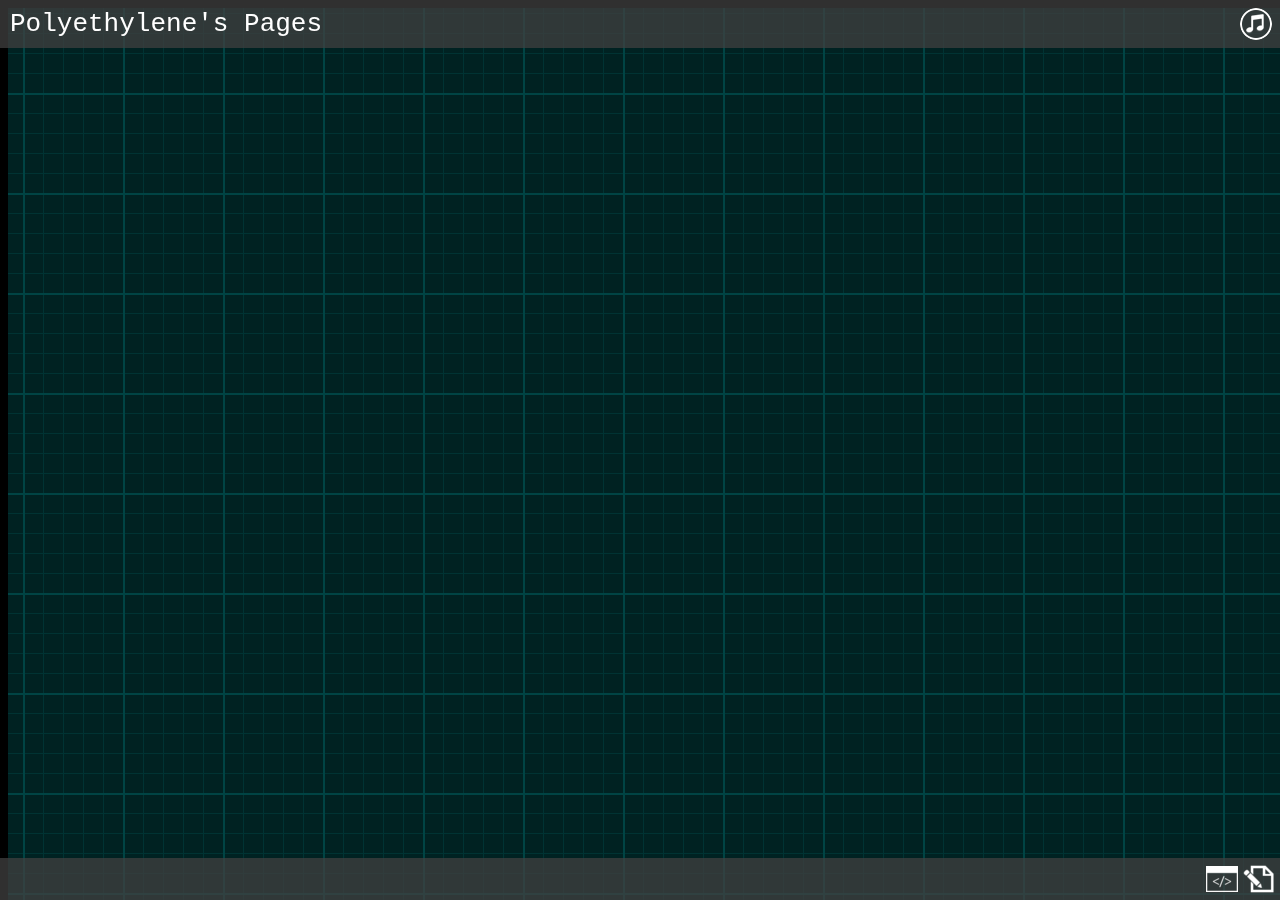
==== index.html @ 4a96250b "Built" ====
<!doctype html>
<html>
<head>
<meta charset="utf-8">
<meta name="viewport" content="width=device-width, initial-scale=1.0, maximum-scale=1.0, user-scalable=0">
<title>Welcome!</title>
<style type="text/css">
@keyframes playing {
	0% { transform: rotate(0deg);box-shadow: 0 0 0 0 #FFF; }
	50% { transform: rotate(180deg);box-shadow: 0 0 10px 0 #FFF; }
	100% { transform: rotate(360deg);box-shadow: 0 0 0 0 #FFF; }
}

body{
	background: #000;
	--bgmvmtx: 20;
	--bgmvmty: 20;
	--fontsize: 0;
	cursor: default;
	-webkit-user-select: none;
	-moz-user-select: none;
	-ms-user-select: none;
	user-select: none;
}

#background{
	position: fixed;
	left: 0;
	top: 0;
	height: 100%;
	width: 100%;
	overflow: hidden;
	transform: translate(calc(var(--bgmvmtx) * .4px), calc(var(--bgmvmty) * .4px));
}

#mt{
	position: absolute;
	visibility: hidden;
	font-size: calc(var(--fontsize) * 1px);
}
#t{
	position: absolute;
	color: rgba(255,255,255,.9);
	text-shadow: calc(var(--fontsize) * var(--bgmvmtx) / 250 * 1px) calc(var(--fontsize) * var(--bgmvmty) / 250 * 1px) calc(var(--fontsize) / 40 * 1px) rgba(255,255,255,.5);
	white-space: nowrap;
	transform: translate(calc(var(--bgmvmtx) * 1px), calc(var(--bgmvmty) * 1px));
	font-size: calc(var(--fontsize) * 1px);
}

#titlebar{
	position: fixed;
	left: 0;
	top: 0;
	width: 100%;
	box-sizing: border-box;
	height: 48px;
	background: rgba(64,64,64,.75);
	color: #FFFFFF;
	overflow: hidden;
}
#title{
	float: left;
	color: #FFF;
	font-size: 26px;
	font-family: Consolas, "Andale Mono", "Lucida Console", "Lucida Sans Typewriter", Monaco, "Courier New", "monospace";
	line-height: 48px;
	margin-left: 10px;
}
#playb{
	float: right;
	height: 32px;
	width: 32px;
	margin: 8px;
	background: url("media/music_note.png");
	border-radius: 16px;
	cursor: pointer;
}
#playb.playing{
	animation: playing 4s linear 0s infinite normal;
}

#footer{
	position: fixed;
	left: 0;
	bottom: 0;
	width: 100%;
	box-sizing: border-box;
	font-size: 24px;
	padding: 5px;
	background: rgba(64,64,64,.75);
	overflow: hidden;
}
#footer .nav_b{
	display: block;
	text-decoration: none;
	float: right;
	margin-left: 5px;
	background: url("media/nav_ico.png");
	background-position: 0 0;
	height: 32px;
	width: 32px;
}
#footer .nav_b:hover{
	background-position-y: -32px;
}
</style>
</head>

<body>
<div id="background">
  <canvas></canvas>
</div>
<div id="mt"></div>
<div id="t"></div>

<audio id="bgm" preload="auto" loop >
  <source src="media/rain_summer_local.mp3" type="audio/mpeg">
</audio>

<div id="titlebar"><div id="title" title="★">Polyethylene's Pages</div><div id="playb"></div></div>
<div id="footer">
  <a class="nav_b" title="源代码" style="background-position-x: -32px;" href="code"></a>
  <!--a class="nav_b" title="图像" href="img"></a-->
  <a class="nav_b" title="项目" style="background-position-x: -64px;" href="works"></a>
</div>

<script src="media/game0.js" language="javascript"></script>
<script src="background.js" language="javascript"></script>
<script language="javascript">
var pl = false, mx, my;
const _me = document.getElementById("mt"), _e = document.getElementById("t"),
onresize = function(){
	document.body.style.setProperty("--fontsize", window.innerWidth / _me.innerHTML.length / 1.1);
	_e.style.left = window.innerWidth / 2 - _me.offsetWidth / 2 + "px";
	_e.style.top = window.innerHeight / 2 - _me.offsetHeight / 2 + "px";
},
setpos = function(x, y){
	document.body.style.setProperty("--bgmvmtx", - x);
	document.body.style.setProperty("--bgmvmty", - y);
	mx = -x, my = -y;
},
onmousemove = function(e){
	if(pl) return;
	setpos(e.pageX / window.innerWidth * 40 - 20, e.pageY / window.innerHeight * 40 - 20);
},
ontouch = function(e){
	if(pl) return;
	setpos(e.touches[0].pageX / window.innerWidth * 40 - 20, e.touches[0].pageY / window.innerHeight * 40 - 20);
};
window.addEventListener("resize", onresize);
window.addEventListener("mousemove", onmousemove);
window.addEventListener("touchstart", ontouch);
window.addEventListener("touchmove", ontouch);
onresize();

var bgm = document.getElementById("bgm"), pb = document.getElementById("playb"), sg = null, bd;
bgm.onplay = function(){ pb.classList.add("playing"); };
bgm.onpause = function(){ pb.classList.remove("playing"); };
var pbmd = function(e){ e.preventDefault(), bd = true, pl = false, sg = setTimeout(function(){ pl = true, playgame(); }, 3000); },
pbmu = function(){ if(!bd) return; bd = false; if(!pl) clearTimeout(sg), bgm.paused ? bgm.play() : bgm.pause(); };
pb.addEventListener("mousedown", pbmd), pb.addEventListener("touchstart", pbmd);
window.addEventListener("mouseup", pbmu), window.addEventListener("touchend", pbmu);
window.gamestartcall = function(){ pl = true; window.hideBg(); };
window.gameexitcall = function(){ pl = false; window.showBg(); };

var xmlget,
wget = function(url, scr){
	if(url == null) return;
	xmlget = null;
	if (window.XMLHttpRequest) xmlget = new XMLHttpRequest();
	var state_Change = function(){
		if (xmlget.readyState == 4)
			if (xmlget.status == 200) scr(xmlget.responseText);
	}
	if (xmlget != null) xmlget.onreadystatechange = state_Change, xmlget.open("GET", url, true), xmlget.send(null);
}
wget("motto.txt", function(e){
	var tl = e.split("\n");
	var num = parseInt(Math.random() * tl.length);
	document.getElementById("mt").innerHTML = tl[num];
	document.getElementById("t").innerHTML = tl[num];
	onresize();
});
</script>
</body>
</html>
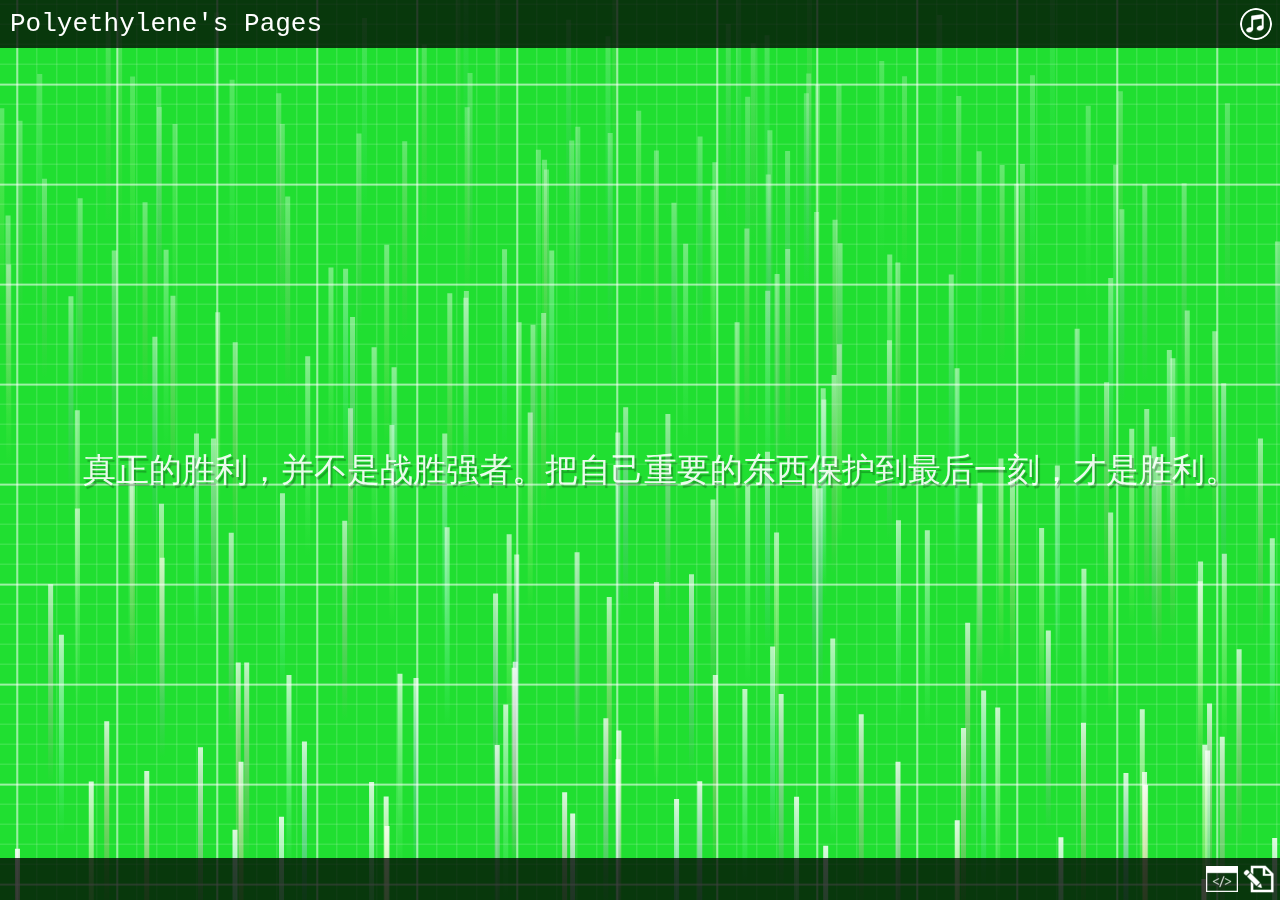
==== commit e7baff3e: "Homepage" ====
--- a/index.html
+++ b/index.html
@@ -16,6 +16,7 @@
 	--bgmvmtx: 20;
 	--bgmvmty: 20;
 	--fontsize: 0;
+	--textcolor: #FFFFFF;
 	cursor: default;
 	-webkit-user-select: none;
 	-moz-user-select: none;
@@ -30,7 +31,7 @@
 	height: 100%;
 	width: 100%;
 	overflow: hidden;
-	transform: translate(calc(var(--bgmvmtx) * .4px), calc(var(--bgmvmty) * .4px));
+
 }
 
 #mt{
@@ -41,10 +42,11 @@
 #t{
 	position: absolute;
 	color: rgba(255,255,255,.9);
-	text-shadow: calc(var(--fontsize) * var(--bgmvmtx) / 250 * 1px) calc(var(--fontsize) * var(--bgmvmty) / 250 * 1px) calc(var(--fontsize) / 40 * 1px) rgba(255,255,255,.5);
 	white-space: nowrap;
 	transform: translate(calc(var(--bgmvmtx) * 1px), calc(var(--bgmvmty) * 1px));
+	text-shadow: calc(var(--fontsize) * var(--bgmvmtx) / 250 * 1px) calc(var(--fontsize) * var(--bgmvmty) / 250 * 1px) calc(var(--fontsize) / 40 * 1px) rgba(0,0,0,.25);
 	font-size: calc(var(--fontsize) * 1px);
+	cursor: help;
 }
 
 #titlebar{
@@ -54,7 +56,7 @@
 	width: 100%;
 	box-sizing: border-box;
 	height: 48px;
-	background: rgba(64,64,64,.75);
+	background: rgba(0,0,0,.75);
 	color: #FFFFFF;
 	overflow: hidden;
 }
@@ -87,7 +89,7 @@
 	box-sizing: border-box;
 	font-size: 24px;
 	padding: 5px;
-	background: rgba(64,64,64,.75);
+	background: rgba(0,0,0,.75);
 	overflow: hidden;
 }
 #footer .nav_b{
@@ -112,9 +114,8 @@
 </div>
 <div id="mt"></div>
 <div id="t"></div>
-
-<audio id="bgm" preload="auto" loop >
-  <source src="media/rain_summer_local.mp3" type="audio/mpeg">
+<audio id="bgm" preload="auto" loop="loop" >
+	<source src="media/rain_summer_local.mp3" type="audio/mpeg">
 </audio>
 
 <div id="titlebar"><div id="title" title="★">Polyethylene's Pages</div><div id="playb"></div></div>
@@ -154,16 +155,30 @@
 onresize();
 
 var bgm = document.getElementById("bgm"), pb = document.getElementById("playb"), sg = null, bd;
-bgm.onplay = function(){ pb.classList.add("playing"); };
-bgm.onpause = function(){ pb.classList.remove("playing"); };
+bgm.onplay = function(){
+	pb.classList.add("playing");
+	if(typeof(Storage) != "undefined") localStorage.setItem("bgm_autoplay", "true");
+}
+bgm.onpause = function(){
+	pb.classList.remove("playing");
+	if(typeof(Storage) != "undefined") localStorage.setItem("bgm_autoplay", "false");
+}
 var pbmd = function(e){ e.preventDefault(), bd = true, pl = false, sg = setTimeout(function(){ pl = true, playgame(); }, 3000); },
 pbmu = function(){ if(!bd) return; bd = false; if(!pl) clearTimeout(sg), bgm.paused ? bgm.play() : bgm.pause(); };
 pb.addEventListener("mousedown", pbmd), pb.addEventListener("touchstart", pbmd);
 window.addEventListener("mouseup", pbmu), window.addEventListener("touchend", pbmu);
-window.gamestartcall = function(){ pl = true; window.hideBg(); };
-window.gameexitcall = function(){ pl = false; window.showBg(); };
-
-var xmlget,
+window.gamestartcall = function(){ pl = true; };
+window.gameexitcall = function(){ pl = false; };
+
+var xmlget, tl = [],
+randtxt = function(){
+	if(tl.length === 0) return;
+	backcolor = "hsl(" + (45 + Math.random() * 135) + ",75%,50%)";
+	var num = parseInt(Math.random() * tl.length);
+	document.getElementById("mt").innerHTML = tl[num];
+	document.getElementById("t").innerHTML = tl[num];
+	onresize();
+},
 wget = function(url, scr){
 	if(url == null) return;
 	xmlget = null;
@@ -175,12 +190,13 @@
 	if (xmlget != null) xmlget.onreadystatechange = state_Change, xmlget.open("GET", url, true), xmlget.send(null);
 }
 wget("motto.txt", function(e){
-	var tl = e.split("\n");
-	var num = parseInt(Math.random() * tl.length);
-	document.getElementById("mt").innerHTML = tl[num];
-	document.getElementById("t").innerHTML = tl[num];
-	onresize();
+	tl = e.split("\n");
+	randtxt();
 });
+document.getElementById("t").addEventListener("click", randtxt);
+window.onload = function(){
+	if(localStorage.getItem("bgm_autoplay") == "true") bgm.autoplay = "autoplay";
+}
 </script>
 </body>
 </html>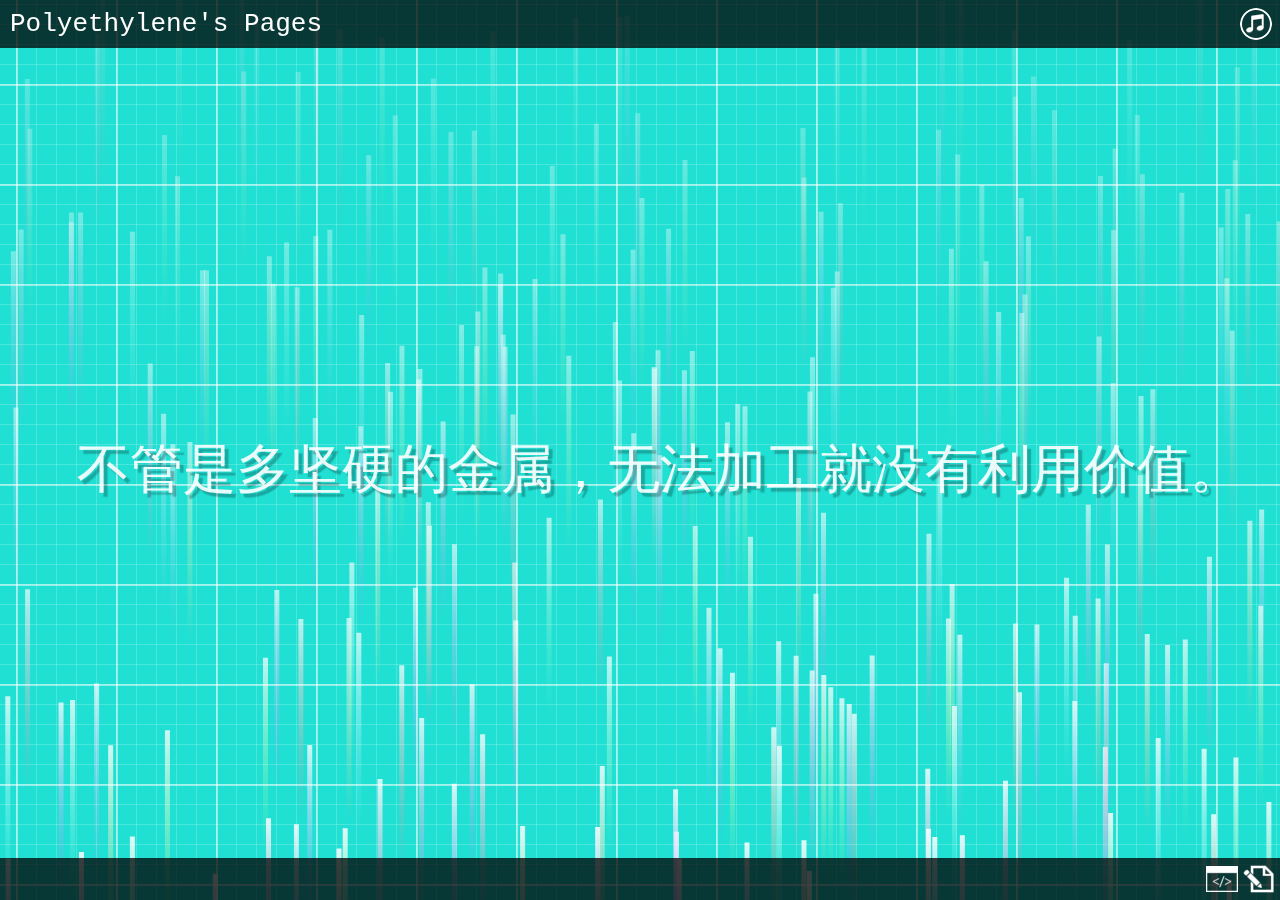
==== commit 16126ab1: "Cumulative updates & Bug fix" ====
--- a/index.html
+++ b/index.html
@@ -12,7 +12,6 @@
 }
 
 body{
-	background: #000;
 	--bgmvmtx: 20;
 	--bgmvmty: 20;
 	--fontsize: 0;
@@ -154,7 +153,7 @@
 window.addEventListener("touchmove", ontouch);
 onresize();
 
-var bgm = document.getElementById("bgm"), pb = document.getElementById("playb"), sg = null, bd;
+var bgm = document.getElementById("bgm"), pb = document.getElementById("playb"), sg = null, bd, lbgm = false;
 bgm.onplay = function(){
 	pb.classList.add("playing");
 	if(typeof(Storage) != "undefined") localStorage.setItem("bgm_autoplay", "true");
@@ -163,12 +162,17 @@
 	pb.classList.remove("playing");
 	if(typeof(Storage) != "undefined") localStorage.setItem("bgm_autoplay", "false");
 }
-var pbmd = function(e){ e.preventDefault(), bd = true, pl = false, sg = setTimeout(function(){ pl = true, playgame(); }, 3000); },
+var pbmd = function(e){
+	e.preventDefault(), bd = true, pl = false, sg = setTimeout(function(){
+		pl = true, lbgm = false, playgame();
+		bgm.paused || (lbgm = true, bgm.pause());
+	}, 3000);
+},
 pbmu = function(){ if(!bd) return; bd = false; if(!pl) clearTimeout(sg), bgm.paused ? bgm.play() : bgm.pause(); };
 pb.addEventListener("mousedown", pbmd), pb.addEventListener("touchstart", pbmd);
 window.addEventListener("mouseup", pbmu), window.addEventListener("touchend", pbmu);
 window.gamestartcall = function(){ pl = true; };
-window.gameexitcall = function(){ pl = false; };
+window.gameexitcall = function(){ pl = false, lbgm && bgm.play(); };
 
 var xmlget, tl = [],
 randtxt = function(){
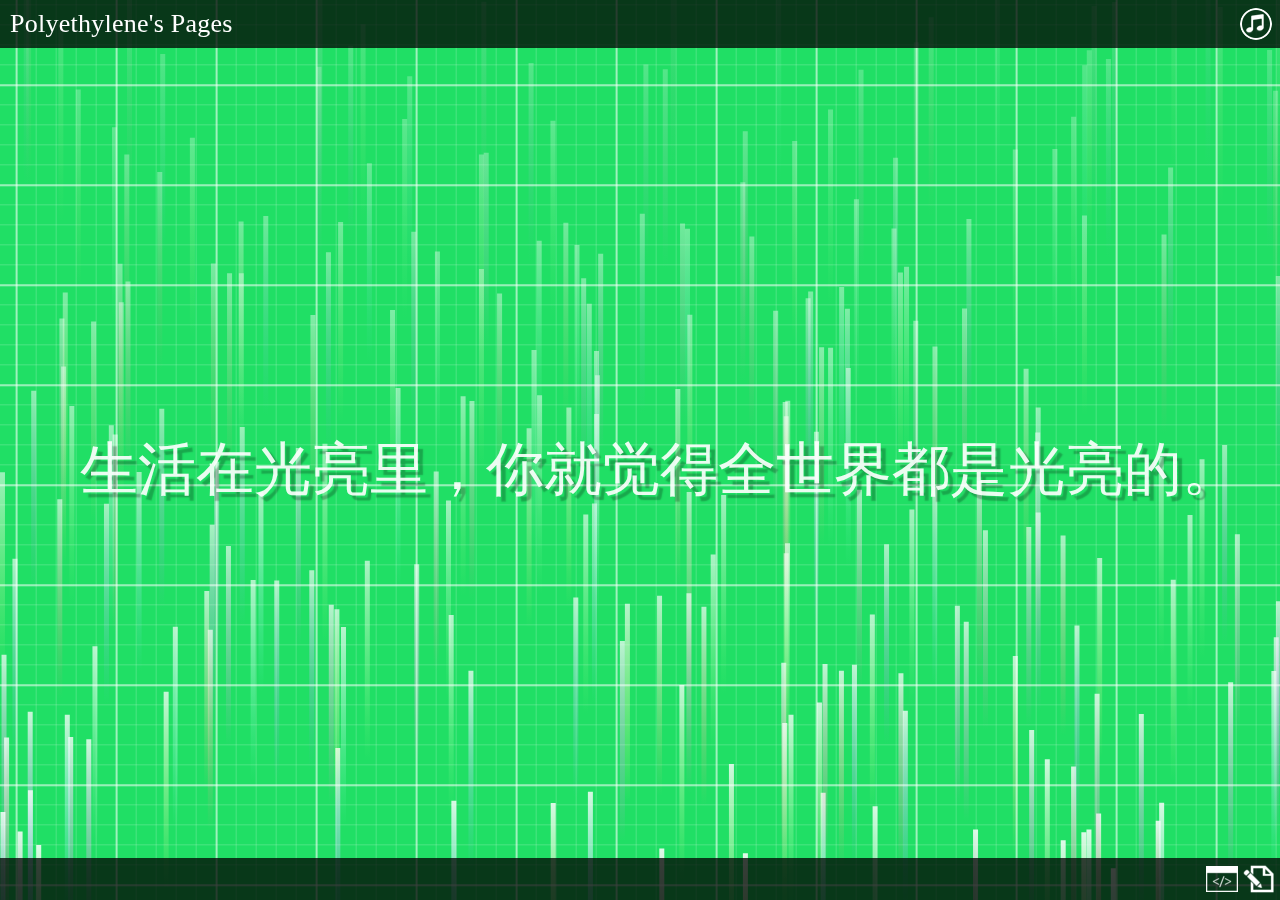
==== commit 6f7280d7: "Add filters" ====
--- a/index.html
+++ b/index.html
@@ -57,18 +57,20 @@
 	height: 48px;
 	background: rgba(0,0,0,.75);
 	color: #FFFFFF;
-	overflow: hidden;
 }
 #title{
 	float: left;
 	color: #FFF;
 	font-size: 26px;
-	font-family: Consolas, "Andale Mono", "Lucida Console", "Lucida Sans Typewriter", Monaco, "Courier New", "monospace";
+	font-family: "sans-serif";
 	line-height: 48px;
 	margin-left: 10px;
+	letter-spacing: .25px;
 }
 #playb{
-	float: right;
+	position: absolute;
+	top: 0;
+	right: 0;
 	height: 32px;
 	width: 32px;
 	margin: 8px;
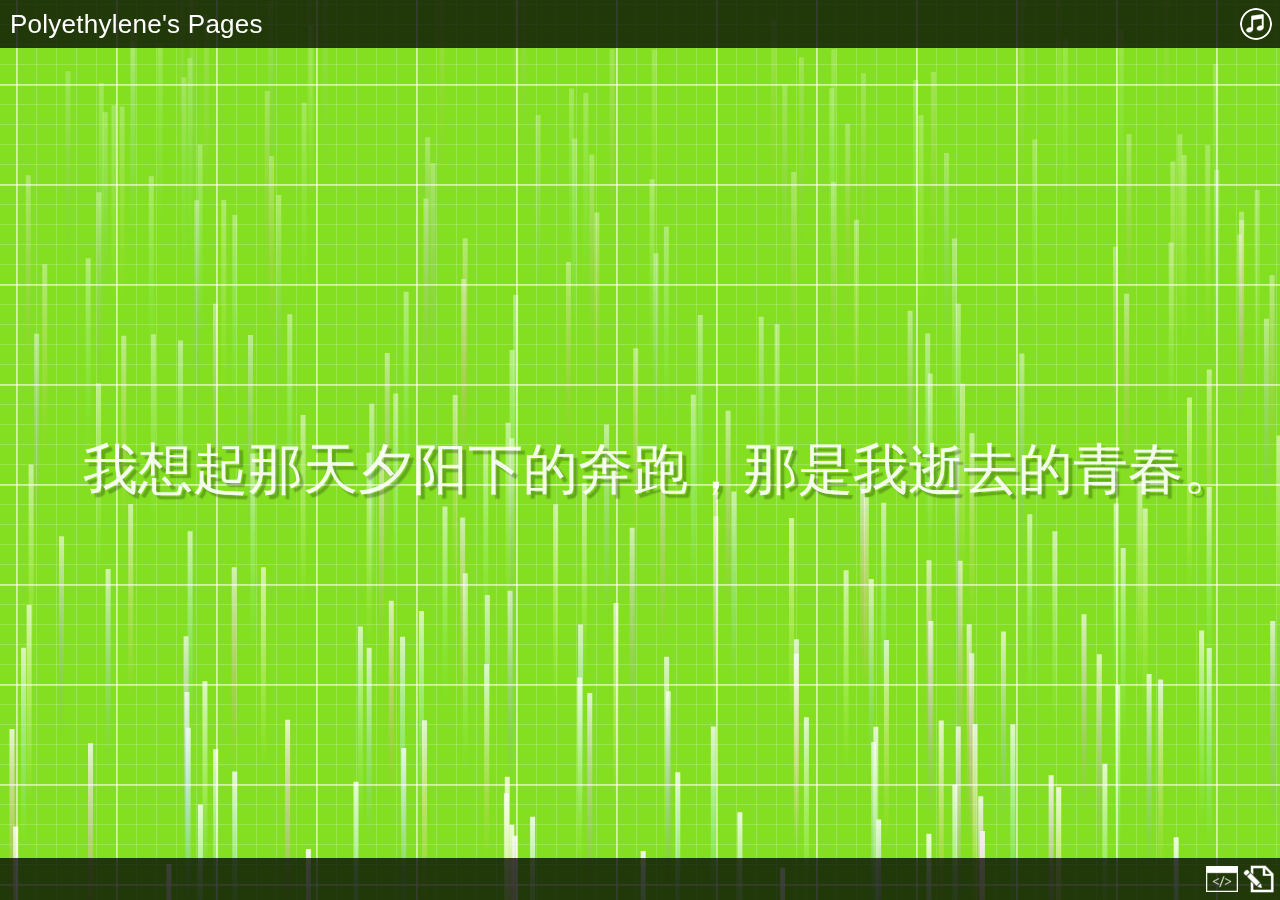
==== commit 67d5f868: "Fix styles" ====
--- a/index.html
+++ b/index.html
@@ -12,6 +12,7 @@
 }
 
 body{
+	font-family: Gotham, "Helvetica Neue", Helvetica, Arial, "sans-serif";
 	--bgmvmtx: 20;
 	--bgmvmty: 20;
 	--fontsize: 0;
@@ -30,7 +31,6 @@
 	height: 100%;
 	width: 100%;
 	overflow: hidden;
-
 }
 
 #mt{
@@ -62,7 +62,6 @@
 	float: left;
 	color: #FFF;
 	font-size: 26px;
-	font-family: "sans-serif";
 	line-height: 48px;
 	margin-left: 10px;
 	letter-spacing: .25px;
@@ -133,8 +132,8 @@
 const _me = document.getElementById("mt"), _e = document.getElementById("t"),
 onresize = function(){
 	document.body.style.setProperty("--fontsize", window.innerWidth / _me.innerHTML.length / 1.1);
-	_e.style.left = window.innerWidth / 2 - _me.offsetWidth / 2 + "px";
-	_e.style.top = window.innerHeight / 2 - _me.offsetHeight / 2 + "px";
+	_e.style.left = document.getElementById("background").offsetWidth / 2 - _me.offsetWidth / 2 + "px";
+	_e.style.top = document.getElementById("background").offsetHeight / 2 - _me.offsetHeight / 2 + "px";
 },
 setpos = function(x, y){
 	document.body.style.setProperty("--bgmvmtx", - x);
@@ -147,7 +146,7 @@
 },
 ontouch = function(e){
 	if(pl) return;
-	setpos(e.touches[0].pageX / window.innerWidth * 40 - 20, e.touches[0].pageY / window.innerHeight * 40 - 20);
+	setpos(e.touches[0].pageX / document.getElementById("background").offsetWidth * 40 - 20, e.touches[0].pageY / document.getElementById("background").offsetHeight * 40 - 20);
 };
 window.addEventListener("resize", onresize);
 window.addEventListener("mousemove", onmousemove);
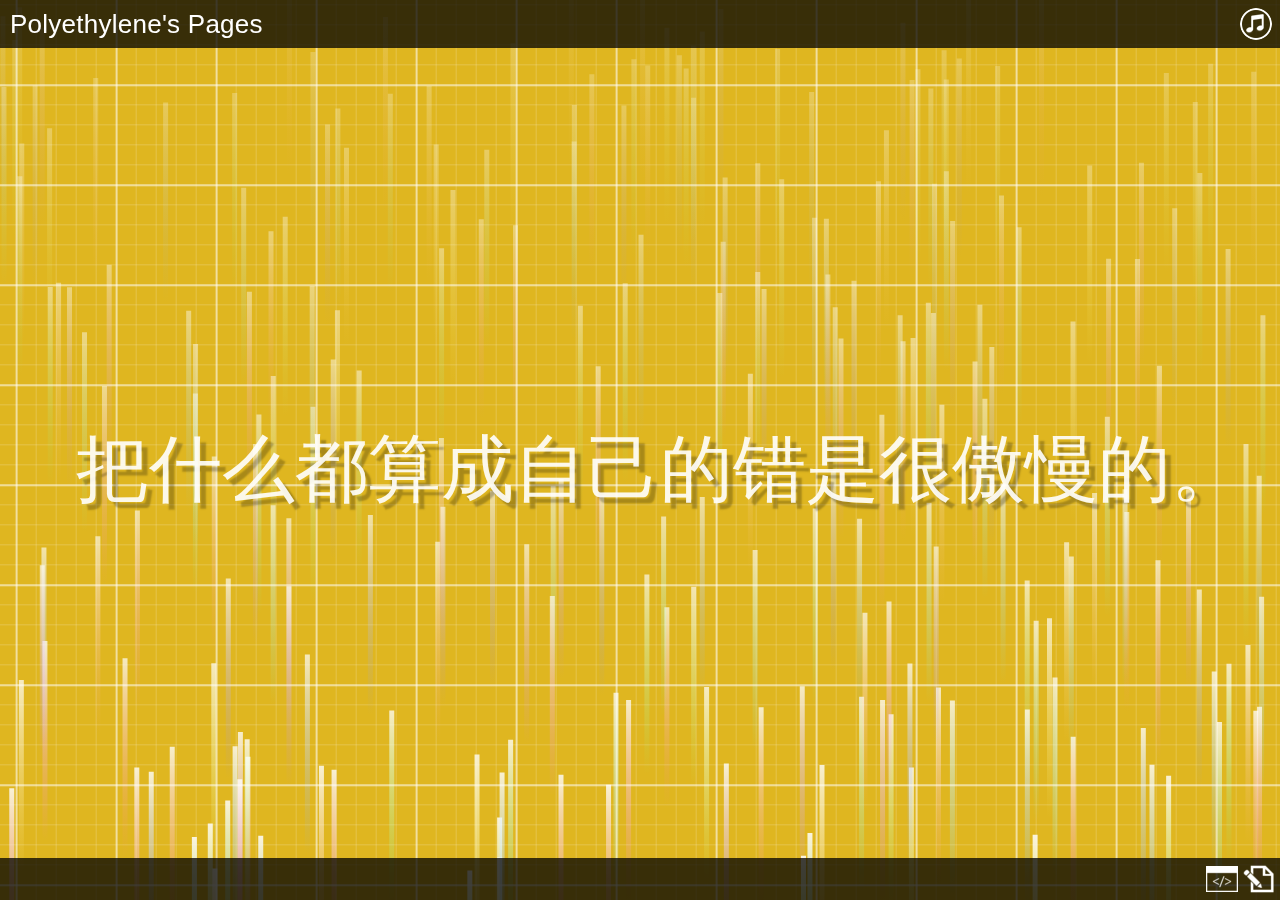
==== commit 62a0150a: "Add waveform for wave generator" ====
--- a/index.html
+++ b/index.html
@@ -12,7 +12,7 @@
 }
 
 body{
-	font-family: Gotham, "Helvetica Neue", Helvetica, Arial, "sans-serif";
+	font-family: sans-serif;
 	--bgmvmtx: 20;
 	--bgmvmty: 20;
 	--fontsize: 0;
